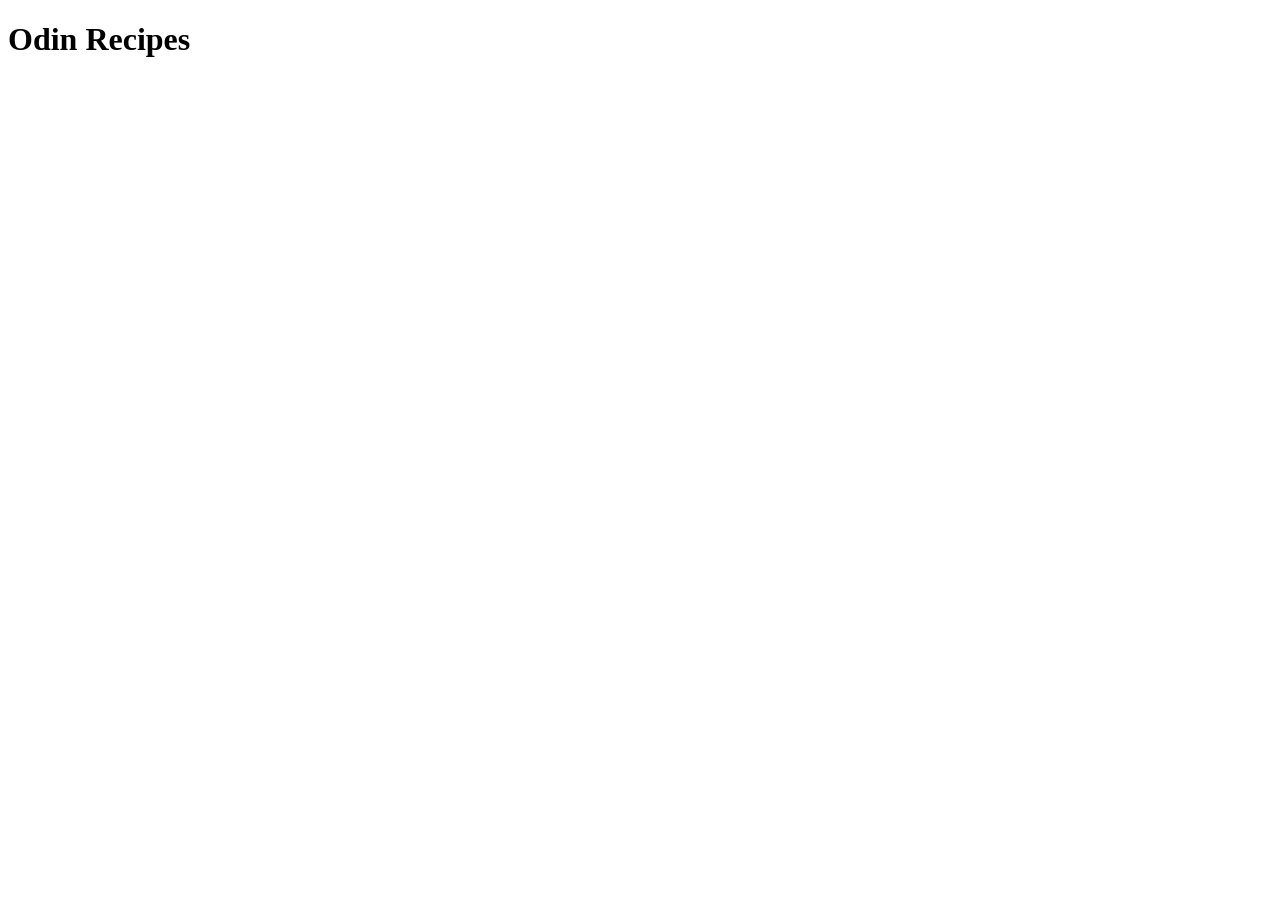
==== index.html @ a405ca76 "Perform initial setup for odin recipes project 1" ====
<!DOCTYPE html>
<html lang="en">
<head>
    <meta charset="UTF-8">
    <meta name="viewport" content="width=<device-width>, initial-scale=1.0">
    <title>Document</title>
</head>
<body>
    <h1>Odin Recipes</h1>
</body>
</html>
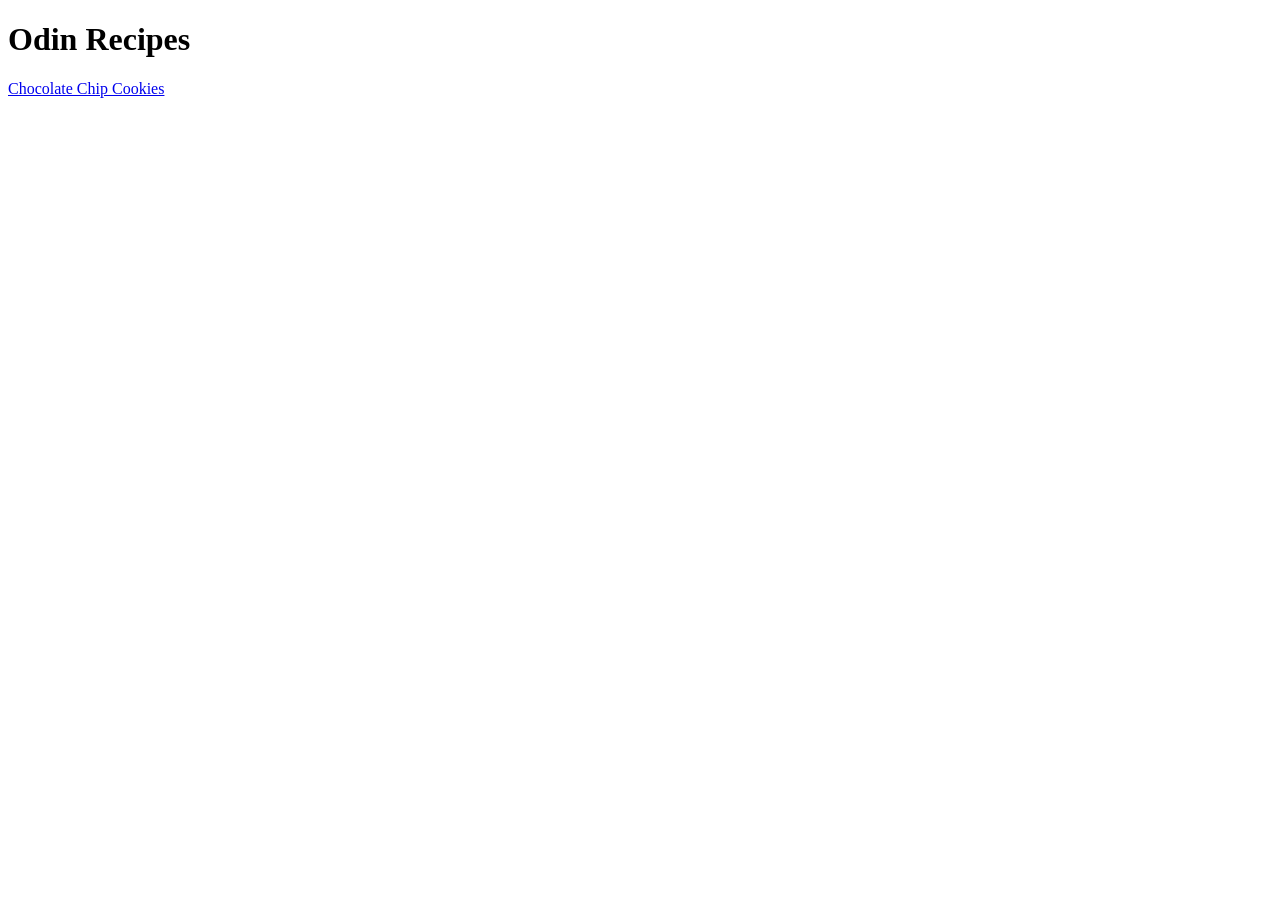
==== commit 303c3556: "Add new recipe page and navigation links" ====
--- a/index.html
+++ b/index.html
@@ -7,5 +7,8 @@
 </head>
 <body>
     <h1>Odin Recipes</h1>
+
+    <a href="./recipes/choco_chip_cookies.html">Chocolate Chip Cookies</a>
+    
 </body>
 </html>
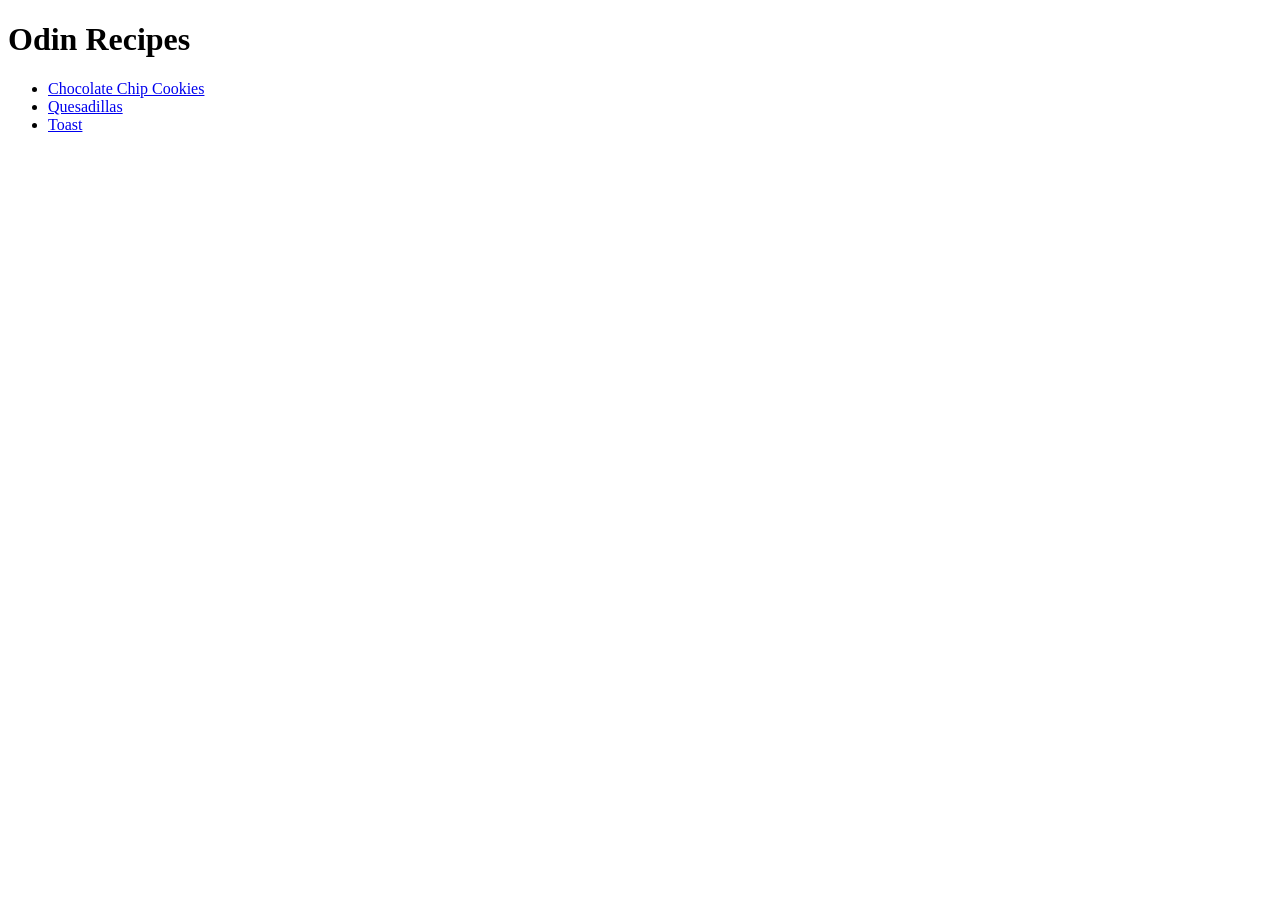
==== commit f6d61966: "Add quesadillas recipe and toast recipe" ====
--- a/index.html
+++ b/index.html
@@ -7,8 +7,10 @@
 </head>
 <body>
     <h1>Odin Recipes</h1>
-
-    <a href="./recipes/choco_chip_cookies.html">Chocolate Chip Cookies</a>
-    
+    <ul>
+       <li><a href="./recipes/choco_chip_cookies.html">Chocolate Chip Cookies</a></li>
+       <li><a href="./recipes/quesadillas.html">Quesadillas</a></li>
+       <li><a href="./recipes/toast.html">Toast</a></li>
+    </ul>
 </body>
 </html>
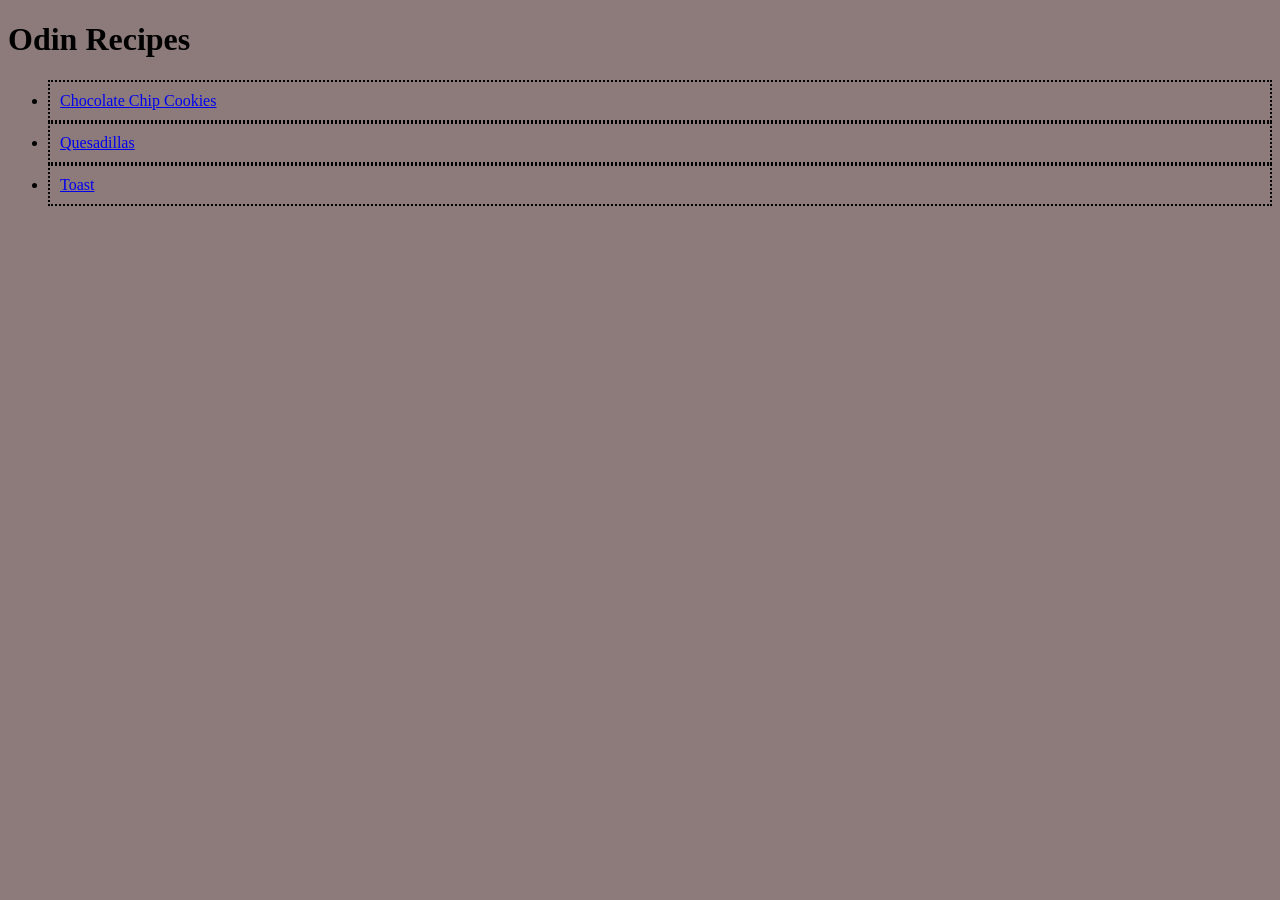
==== commit 8509f8b7: "Add stylesheet and some initial styling" ====
--- a/index.html
+++ b/index.html
@@ -3,11 +3,12 @@
 <head>
     <meta charset="UTF-8">
     <meta name="viewport" content="width=<device-width>, initial-scale=1.0">
-    <title>Document</title>
+    <link rel="stylesheet" href="./style.css">
+    <title>Recipes</title>
 </head>
 <body>
     <h1>Odin Recipes</h1>
-    <ul>
+    <ul class="nav">
        <li><a href="./recipes/choco_chip_cookies.html">Chocolate Chip Cookies</a></li>
        <li><a href="./recipes/quesadillas.html">Quesadillas</a></li>
        <li><a href="./recipes/toast.html">Toast</a></li>
--- a/style.css
+++ b/style.css
@@ -0,0 +1,15 @@
+
+* {
+    /* outline: 2px solid red; */
+}
+
+body {
+    background-color: rgb(141, 123, 123);
+}
+
+li {
+    padding: 10px;
+    border-width: 2px;
+    border-style: dotted;
+    border-color: black;
+}
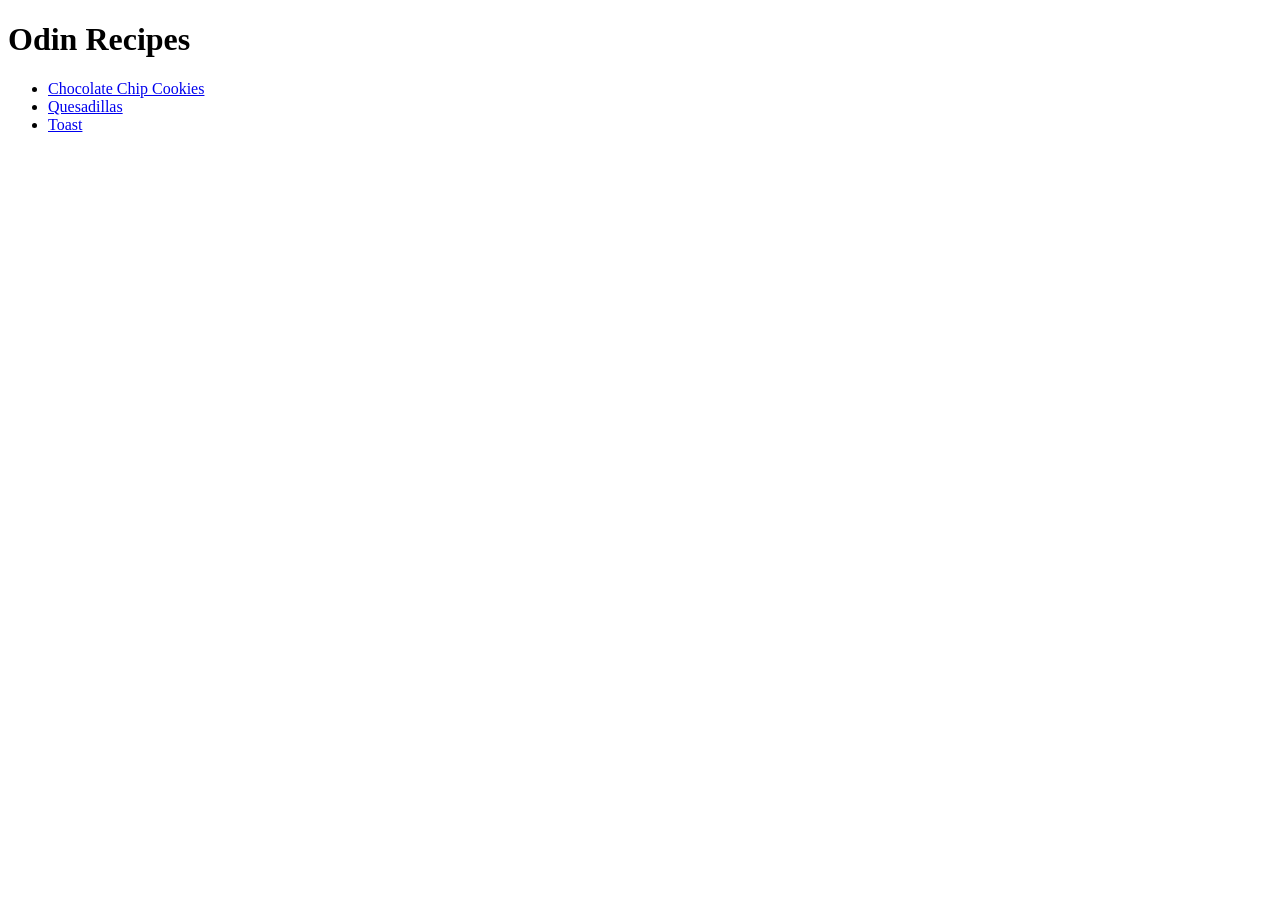
==== commit 1f5b420a: "Change choco chip background to gradient" ====
--- a/index.html
+++ b/index.html
@@ -7,11 +7,13 @@
     <title>Recipes</title>
 </head>
 <body>
-    <h1>Odin Recipes</h1>
-    <ul class="nav">
-       <li><a href="./recipes/choco_chip_cookies.html">Chocolate Chip Cookies</a></li>
-       <li><a href="./recipes/quesadillas.html">Quesadillas</a></li>
-       <li><a href="./recipes/toast.html">Toast</a></li>
-    </ul>
+    <div>
+        <h1>Odin Recipes</h1>
+        <ul class="nav">
+        <li><a href="./recipes/choco_chip_cookies.html">Chocolate Chip Cookies</a></li>
+        <li><a href="./recipes/quesadillas.html">Quesadillas</a></li>
+        <li><a href="./recipes/toast.html">Toast</a></li>
+        </ul>
+    </div>
 </body>
 </html>
--- a/style.css
+++ b/style.css
@@ -4,12 +4,36 @@
 }
 
 body {
-    background-color: rgb(141, 123, 123);
+    /*background-color: rgb(141, 123, 123);*/
+
 }
 
-li {
-    padding: 10px;
+.nav {
+
+}
+
+.ingredients li {
+    padding: 3px;
     border-width: 2px;
-    border-style: dotted;
-    border-color: black;
+    /*border-style: dotted;
+    border-color: black;*/
 }
+
+.gradient {
+  background-image: linear-gradient(
+    325deg,
+    hsl(123deg 98% 49%) 0%,
+    hsl(149deg 100% 47%) 14%,
+    hsl(164deg 100% 46%) 24%,
+    hsl(178deg 100% 44%) 33%,
+    hsl(187deg 100% 48%) 41%,
+    hsl(192deg 100% 50%) 49%,
+    hsl(196deg 91% 53%) 57%,
+    hsl(211deg 100% 69%) 65%,
+    hsl(252deg 100% 80%) 72%,
+    hsl(305deg 72% 69%) 79%,
+    hsl(332deg 100% 68%) 86%,
+    hsl(354deg 100% 66%) 93%,
+    hsl(25deg 100% 50%) 100%
+  );
+}
